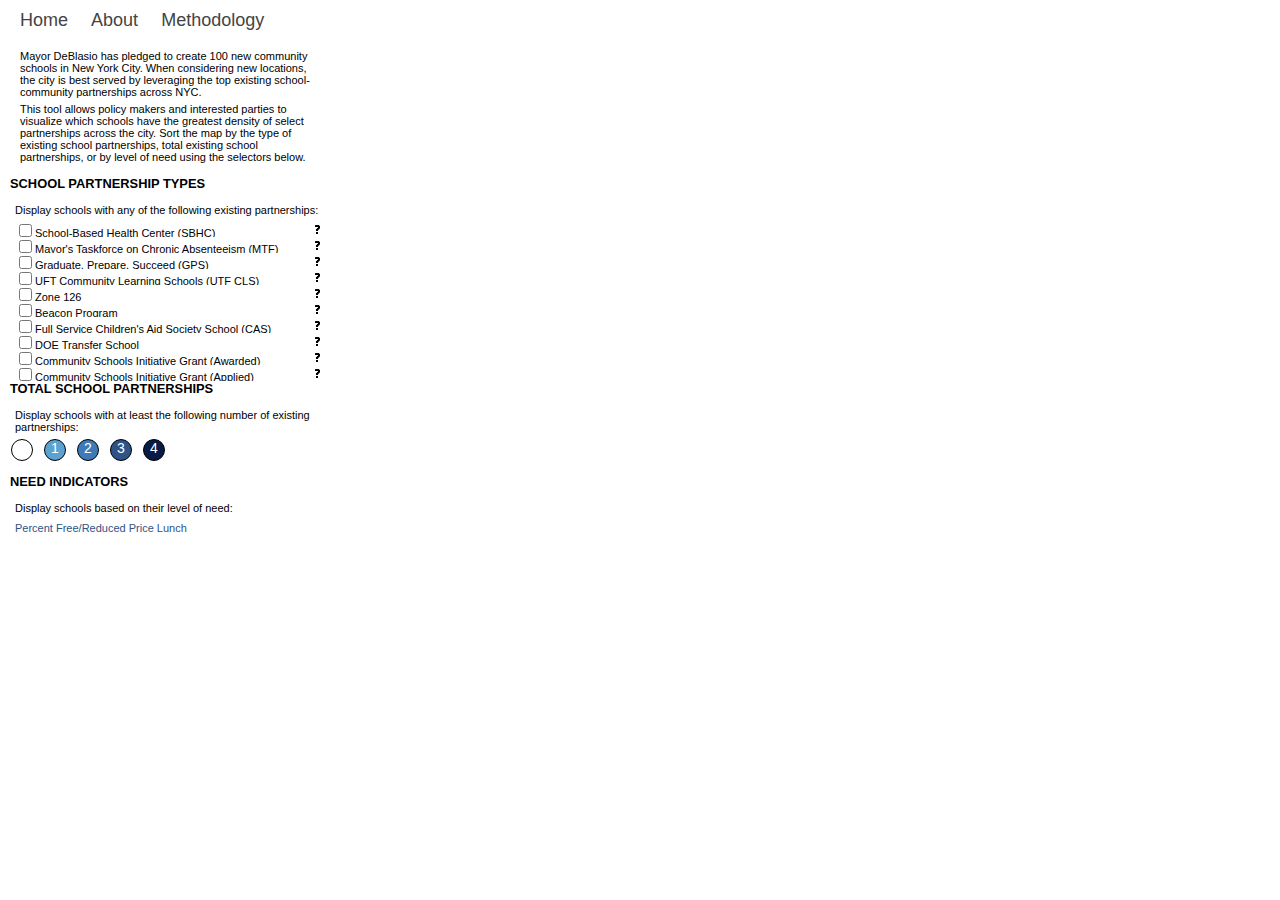
==== index.html @ 5b3d0517 "keeping updated" ====
<!DOCTYPE html>
<html>
    <head>
        <link rel="stylesheet" href="http://libs.cartocdn.com/cartodb.js/v3/themes/css/cartodb.css" />
        <!--[if lte IE 8]>
        <link rel="stylesheet" href="http://libs.cartocdn.com/cartodb.js/v3/themes/css/cartodb.ie.css" />
        <![endif]-->
        <script src="http://libs.cartocdn.com/cartodb.js/v3/cartodb.js"></script>
        <script src="http://ajax.googleapis.com/ajax/libs/jquery/2.1.0/jquery.min.js"></script>
  		<script src="js/jquery-ui-1.10.4.custom.js"></script>
  		<link rel="stylesheet" href="css/custom-theme/jquery-ui-1.10.4.custom.css">
        <link rel="stylesheet" href="css/style.css">
        <script src="js/script.js"> </script>
        <title>Community Schools Initiative</title>
    </head>
    <body>
     
       
        <div id="map"></div>
        <div id="menu">
        
        
        
            <div id="nav">
                    <ul>
                    <li><a href=index.html>Home</a></li>
                    <li><a href=about.html>About</a></li>
                    <li><a href=methodology.html>Methodology</a></li>
                    </ul>
            </div>
        
            <article>
                <!---<header>
                    <h2>Community Schools Initiative</h2>
                </header>
            -->
                <p>Mayor DeBlasio has pledged to create 100 new community schools in New York City. When considering new locations, the city is best served by leveraging the top existing school-community partnerships across NYC.</p>
                <p>This tool allows policy makers and interested parties to visualize which schools have the greatest density of select partnerships across the city. Sort the map by the type of existing school partnerships, total existing school partnerships, or by level of need using the selectors below.</p>
            </article>
            
            <!--Begin accordion-->
            <div id="accordion">
                    <h3>School Partnership Types</h3>
                <div>
                <p>Display schools with any of the following existing partnerships:</p>
                <div class='columns'>
                <ul id="partnership-types">
                    <li class="p_type"><div class="p_left"><input id="p_sbhc" type="checkbox"></input>School-Based Health Center (SBHC)</div>
                    <span class="p_helper ui-icon ui-icon-help" title="The Office of School Health (OSH), a collaborative effort between the New York City Department of Education (DOE) and the New York City Department of Health and Mental Hygiene (DOHMH) manages the school-based health center (SBHC) program for New York City (NYC). Primarily located in areas with limited access to health care services, SBHCs have been providing on-site primary care to students for over 20 years."></span>
                    </li>
                    
                    <li class="p_type"><div class="p_left"><input id="p_mtf" type="checkbox"></input>Mayor's Taskforce on Chronic Absenteeism (MTF)</div>
                    <span class="p_helper ui-icon ui-icon-help" title="The Mayor's Interagency Task Force on Truancy, Chronic Absenteeism and School Engagement has launched the nation's boldest, most comprehensive effort to combat truancy and chronic absenteeism in NYCs public schools. Established by Mayor Bloomberg in 2010 in partnership with the NYC Department of Education, the Task Force has piloted innovative, data-driven programs and policies in 100 pilot schools to help identify best practices for schools citywide."></span>
                    </li>
                    <li class="p_type"><div class="p_left"><input id="p_gps" type="checkbox"></input>Graduate, Prepare, Succeed (GPS)</div>
                   <span class="p_helper ui-icon ui-icon-help" title="Graduate, Prepare, Succeed (GPS-NYC) helps ninth grade students with a history of chronic absenteeism graduate on time and ready for college. The initiative pairs schools with community-based organizations to provide students with holistic services that address barriers to attending school Students receive academic support, attendance outreach, counseling, and case management."></span>
                    </li>
                    <li class="p_type"><div class="p_left"><input id="p_uft_cls" type="checkbox"></input>UFT Community Learning Schools (UTF CLS)</div>
                    <span class="p_helper ui-icon ui-icon-help" title="The NYC Community Learning Schools Initiative (NYCCLSI) aims to improve student achievement by meeting the health, safety and social service needs of students, parents and communities. It does this by facilitating partnerships between public schools, non-profits, local businesses and government agencies which connect vital services to public school buildings, making each school the hub of its community. The Initiative was launched in 2012 by the United Federation of Teachers in collaboration with the New York City Council, the Partnership for New York City and Trinity Wall Street. After starting with six demonstration schools, the initiative expanded in the 2013-14 school year to 16 schools."></span>
                    </li>
                    <li class="p_type"><div class="p_left"><input id="p_zone_126" type="checkbox"></input>Zone 126</div>
                    <span class="p_helper ui-icon ui-icon-help" title="Zone 126's goals are based on creating a large scale impact in areas of high need within Astoria and Long Island City and we believe that the approach of Collective Impact will lead to achieving its vision. Zone 126's role  in the Collective Impact Framework is to serve as the Backbone Organization, coordinating and mobilizing a wide cross-sector of stake holders to drive children's success from Cradle to Career within the Zones of Promise in high-need zip codes of 11101, 11102 and 11106 of Astoria and Long Island City."></span>
                    </li>
                    <li class="p_type"><div class="p_left"><input id="p_beacon" type="checkbox"></input>Beacon Program</div>
                    <span class="p_helper ui-icon ui-icon-help" title="Beacons programs are school-based community centers serving children age 6 and older and adults. There are currently 80 Beacons located throughout the five boroughs of New York City, operating in the afternoons and evenings, on weekends, during school holidays and vacation periods, including the summer."></span>
                    </li>
                    <li class="p_type"><div class="p_left"><input id="p_cas" type="checkbox"></input>Full Service Children's Aid Society School (CAS)</div>
                    <span class="p_helper ui-icon ui-icon-help" title="The Children's Aid Society partners with the New York City Department of Education in 22 public schools called community schools, located in Manhattan, the Bronx and Staten Island. Children's Aid brings a host of needed services directly into the schools to help children learn. Childrens Aid provides medical, dental and mental health services; social services; after-school, evening, weekend and summer hours; adult education and opportunities for expanded parental involvement to its schools, making the school the centerpiece of the community."></span>
                    </li>
                    <li class="p_type"><div class="p_left"><input id="p_transfer" type="checkbox"></input>DOE Transfer School</div>
                    <span class="p_helper ui-icon ui-icon-help" title="Transfer Schools are small, academically rigorous, full-time high schools designed to re-engage students who have dropped out or who have fallen behind in credits."></span>
                    </li>
                    <li class="p_type"><div class="p_left"><input id="p_csig_aw" type="checkbox"></input>Community Schools Initiative Grant (Awarded)</div>
                    <span class="p_helper ui-icon ui-icon-help" title="Commissioner of the State Education Department (SED) is authorized to award competitive grants to eligible school districts for plans that target school buildings as community hubs to deliver co-located or school-linked academic, health, mental health, nutrition, counseling, legal and/or other services to students and their families in a manner that will lead to improved educational and other outcomes. These Community Schools are public schools that emphasize family engagement and are characterized by strong partnerships and additional supports for students and families designed to counter environmental factors that impede student achievement. Fundamentally, Community Schools coordinate and maximize public, non-profit and private resources to deliver critical services to students and their families, thereby increasing student achievement and generating other positive outcomes."></span>
                    </li>
                    <li class="p_type"><div class="p_left"><input id="p_csig_ap" type="checkbox"></input>Community Schools Initiative Grant (Applied)</div>
                    <span class="p_helper ui-icon ui-icon-help" title="Commissioner of the State Education Department (SED) is authorized to award competitive grants to eligible school districts for plans that target school buildings as community hubs to deliver co-located or school-linked academic, health, mental health, nutrition, counseling, legal and/or other services to students and their families in a manner that will lead to improved educational and other outcomes. These Community Schools are public schools that emphasize family engagement and are characterized by strong partnerships and additional supports for students and families designed to counter environmental factors that impede student achievement. Fundamentally, Community Schools coordinate and maximize public, non-profit and private resources to deliver critical services to students and their families, thereby increasing student achievement and generating other positive outcomes."></span>
                    </li>
                </ul>
                </div>
            </div>
                <h3>Total School Partnerships</h3>
                <div>
                    <p>Display schools with at least the following number of existing partnerships:</p>
                    <div style="overflow:hidden">
                        <div id="p0" class="p_button">
                            0
                        </div>
                        <div id="p1" class="p_button">
                            1
                        </div>
                        <div id="p2" class="p_button">
                            2
                        </div>
                        <div id="p3" class="p_button">
                            3
                        </div>
                        <div id="p4" class="p_button">
                            4
                        </div>
                    </div>
                </div>

                <h3>Need Indicators</h3>
                <div>
                <p>Display schools based on their level of need:</p>
                <p style="color:#2E5387;">
                    <label for="amount">Percent Free/Reduced Price Lunch</label>
                    <input type="text" id="amount" style="border:0; width: 60px; background: #fff;  font-weight:bold;" disabled>
                </p>
                <div id="slider-range"></div>
                </div>
                <!--- Probably won't use layers
                <h3>Layers</h3>
                <div>
                <p>This is where I want to add a dropdown to select layers to display council districts, promise zones, etc. </p>
                <select id="polygons">
                    <option>Just Schools</option>
                    <option>School Districts</option>
                    <option>Promise Neighborhoods</option>
                </div>
            </div>  
            -->
            <!--End accordion-->
            
        </div>
        
      
    </body>
</html>
---- css/style.css ----
html, body {
	height: 100%;
	margin: 0;
	padding: 0;
	width: 100%;
	font-family:'Helvetica', Arial, sans-serif;
	font-size: 11px;
	overflow:auto;
}
h1 {
	margin: 5px;
	font-weight: normal;
	text-transform: uppercase;
}
h2 {
	margin: 5px;
	font-weight: normal;
	color: #666;
	font-size: 14px;
}
h3 {
	text-transform: uppercase;
}
p {
	margin: 5px;
}
ul {
	list-style:none;
	margin: 5px;
}
ul li.p_type {
	margin-left:-40px;
}
a {
	text-decoration: none;
	color: #2E5387;
}

#map {
	height: 100%;
	width: 100%;
}
#menu {
	/*border-top: 3px solid #333;
	border-bottom: 1px solid #aaa;*/
	width: 320px;
	background-color: #fff;
	z-index: 1;
	position: absolute;
	top: 10px;
	left: 10px;
}


article {
	background: #fff;
	margin: 5px;
}
header {
	background:#000;
	color: #fff;
}
/*maybe columns?
.columns {
	columns:100px 3;
	-webkit-columns:100px 2; 
	-moz-columns:100px 2; 
} */ 

.p_button {
	background: #fff;
	color: #fff;
	cursor: pointer;
	font-size: 14px;
	height: 20px;
	width: 20px;
	border-radius: 50%;
	border: 1px solid black;
	text-align: center;
	vertical-align: middle;
	float:left;
	margin:1px;
	margin-right: 10px;
}
.p_button:hover {
  background: #000;
  opacity: 50%;
}

.p_left{
	width:270px;
	float:left;
	overflow:hidden;
	height:16px;
}
.p_helper{
	float:right;
	margin:0;
}
#p0 {
	background: #fff;
}
#p1 {
	background: #5CA2D1;
}
#p2 {
	background: #3E7BB6;
}
#p3 {
	background: #2E5387;
}
#p4 {
	background: #081B47;
}

#nav{
	float:left;
	width: 320px;
	margin:0px 10px 10px 0px;
	padding:0px 0 0 0;
	height:30px;
	background:#FFF;
}
#nav ul {
	margin:0 0 0 0px;
	padding:0;
	list-style:none;
}
#nav li {
	display:inline;
	margin:0;
	padding:0px;
}
#nav a,#header a{
	margin:10px 10px 10px 10px;
	text-decoration:none;
	font-size:18px;
	color:#444;
}
#nav a:hover{
	color:#2E5387;
}

div.cartodb-zoom{
	float: right;
	margin: 10px;
	box-shadow: none;
	border-radius: 0px;
	border: none;
}
div.cartodb-legend-stack {
	box-shadow: none;
	border-radius: 0px;
	border: none;
	right: 10px;
	bottom: 25px;
}
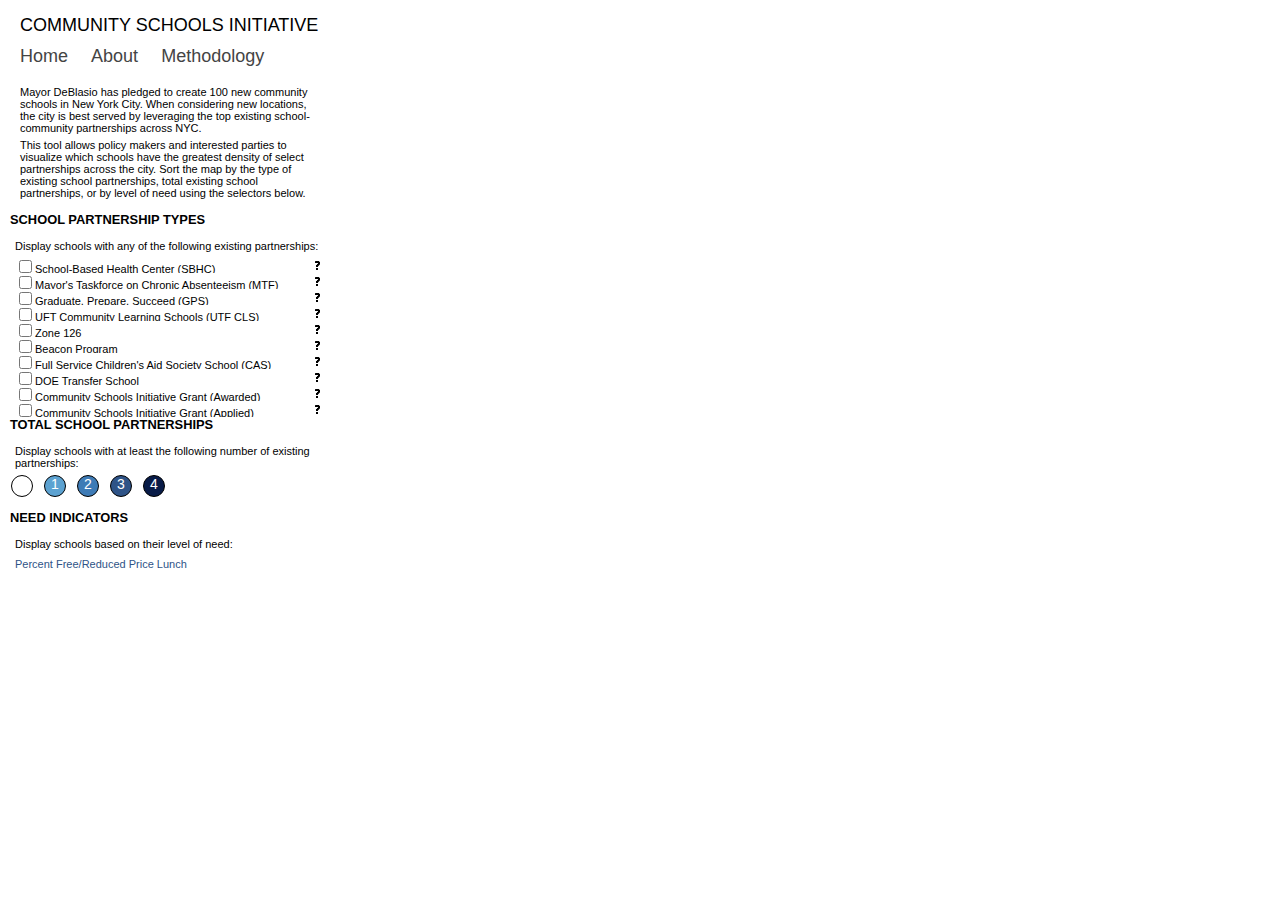
==== commit 9a978c58: "merging?" ====
--- a/index.html
+++ b/index.html
@@ -18,9 +18,9 @@
        
         <div id="map"></div>
         <div id="menu">
-        
-        
-        
+            <div id="header">
+                <h1>Community Schools Initiative</h1>
+            </div>
             <div id="nav">
                     <ul>
                     <li><a href=index.html>Home</a></li>
--- a/css/style.css
+++ b/css/style.css
@@ -11,6 +11,7 @@
 	margin: 5px;
 	font-weight: normal;
 	text-transform: uppercase;
+	font-size: 18px;
 }
 h2 {
 	margin: 5px;
@@ -50,7 +51,9 @@
 	top: 10px;
 	left: 10px;
 }
-
+#header {
+	margin: 0px 0px 10px 5px;
+}
 
 article {
 	background: #fff;
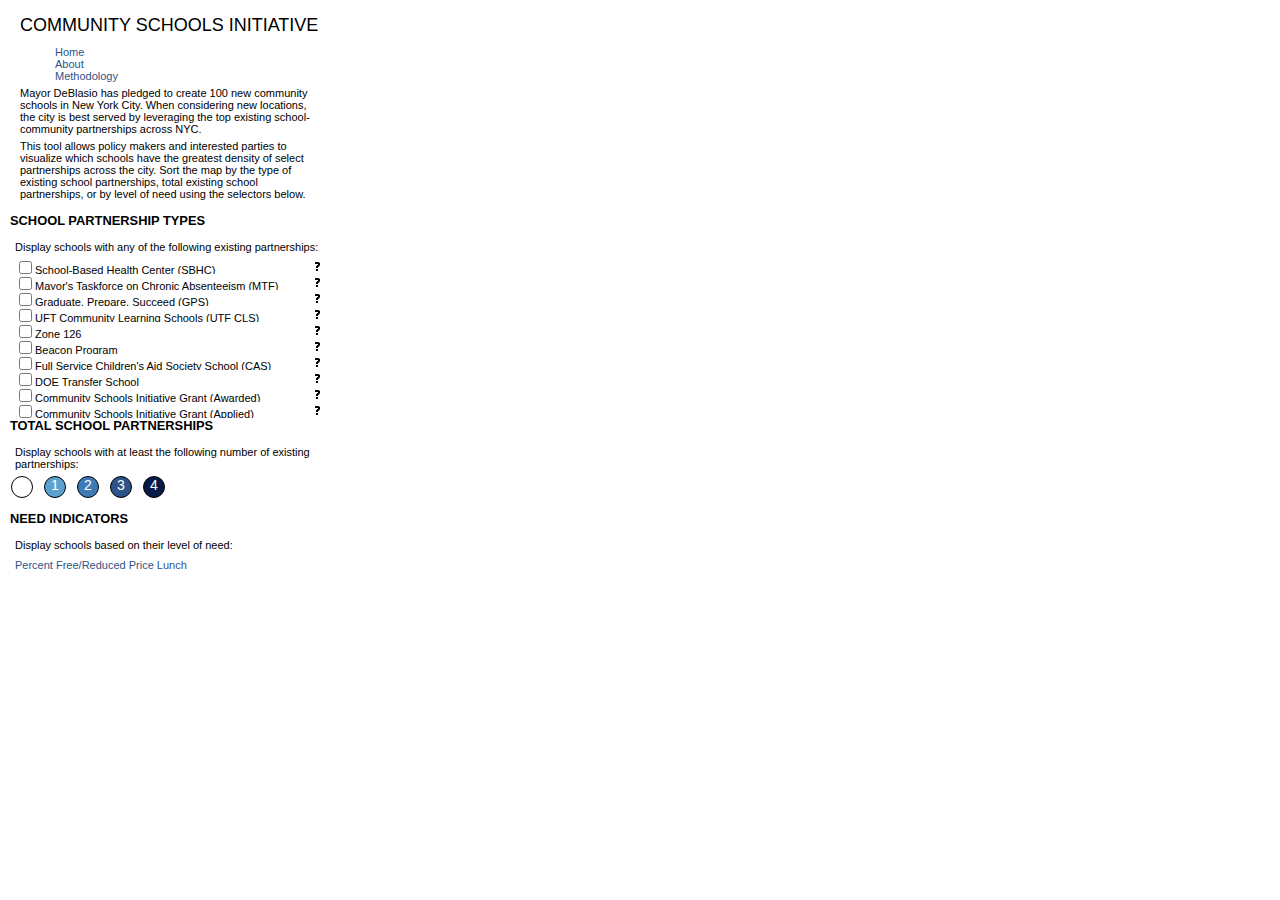
==== commit f591db72: "added tabs" ====
--- a/index.html
+++ b/index.html
@@ -15,20 +15,23 @@
     </head>
     <body>
      
+    
+     
+     
        
         <div id="map"></div>
         <div id="menu">
             <div id="header">
                 <h1>Community Schools Initiative</h1>
             </div>
-            <div id="nav">
+            <div id="tabs">
                     <ul>
-                    <li><a href=index.html>Home</a></li>
-                    <li><a href=about.html>About</a></li>
-                    <li><a href=methodology.html>Methodology</a></li>
+                    <li><a href="#main-tab">Home</a></li>
+                    <li><a href="#about-tab">About</a></li>
+                    <li><a href="#meth-tab">Methodology</a></li>
                     </ul>
-            </div>
-        
+            
+        <div id="main-tab">
             <article>
                 <!---<header>
                     <h2>Community Schools Initiative</h2>
@@ -123,6 +126,14 @@
             -->
             <!--End accordion-->
             
+            </div>
+            </div> 
+            
+        <div id="about-tab">   </div>
+        
+        <div id="meth-tab">    </div>
+            
+        </div>
         </div>
         
       
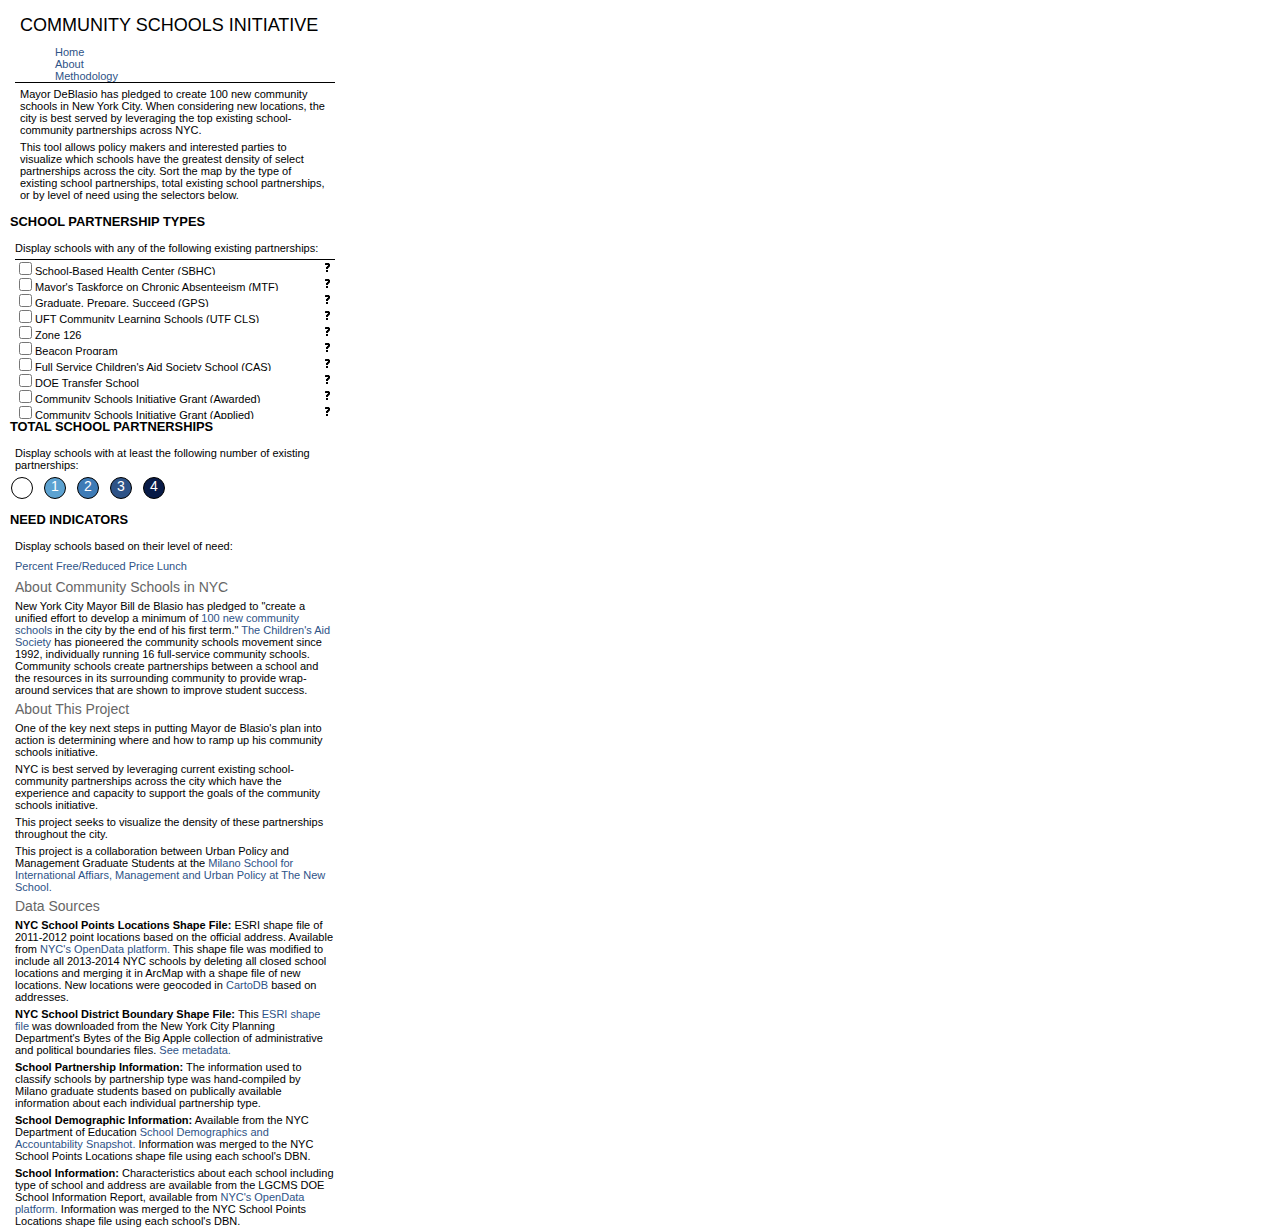
==== commit 26f5ea07: "Style tabs" ====
--- a/index.html
+++ b/index.html
@@ -129,9 +129,26 @@
             </div>
             </div> 
             
-        <div id="about-tab">   </div>
+        <div id="about-tab">   
+            <h2>About Community Schools in NYC</h2>
+            <p>New York City Mayor Bill de Blasio has pledged to "create a unified effort to develop a minimum of <a href="http://www.billdeblasio.com/issues/education" target="_blank">100 new community schools</a> in the city by the end of his first term." <a href="http://www.childrensaidsociety.org/community-schools" target="_blank">The Children's Aid Society</a> has pioneered the community schools movement since 1992, individually running 16 full-service community schools. Community schools create partnerships between a school and the resources in its surrounding community to provide wrap-around services that are shown to improve student success.</p>
+            <h2>About This Project</h2>
+            <p>One of the key next steps in putting Mayor de Blasio's plan into action is determining where and how to ramp up his community schools initiative.</p>
+            <p>NYC is best served by leveraging current existing school-community partnerships across the city which have the experience and capacity to support the goals of the community schools initiative.</p>
+            <p>This project seeks to visualize the density of these partnerships throughout the city.</p>
+            <p>This project is a collaboration between Urban Policy and Management Graduate Students at the <a href="http://www.newschool.edu/public-engagement/milano-school/" target="_blank">Milano School for International Affiars, Management and Urban Policy at The New School.</a></p>
+
+        </div>
         
-        <div id="meth-tab">    </div>
+        <div id="meth-tab">    
+            <h2>Data Sources</h2>
+            <p><strong>NYC School Points Locations Shape File:</strong> ESRI shape file of 2011-2012 point locations based on the official address. Available from <a href="https://data.cityofnewyork.us/Education/School-Point-Locations/jfju-ynrr" target="_blank">NYC's OpenData platform.</a> This shape file was modified to include all 2013-2014 NYC schools by deleting all closed school locations and merging it in ArcMap with a shape file of new locations. New locations were geocoded in <a href="http://cartodb.com/" target="_blank">CartoDB</a> based on addresses.</a></p>
+            <p><strong>NYC School District Boundary Shape File:</strong> This <a href="http://www.nyc.gov/html/dcp/html/bytes/districts_download_metadata.shtml" target="_blank">ESRI shape file</a> was downloaded from the New York City Planning Department's Bytes of the Big Apple collection of administrative and political boundaries files. <a href="http://www.nyc.gov/html/dcp/pdf/bytes/nysd_metadata.pdf" target="_blank">See metadata.</a></p>
+            <p><strong>School Partnership Information:</strong> The information used to classify schools by partnership type was hand-compiled by Milano graduate students based on publically available information about each individual partnership type.</p>
+            <p><strong>School Demographic Information:</strong> Available from the NYC Department of Education <a href="http://schools.nyc.gov/Accountability/data/default.htm" target="_blank">School Demographics and Accountability Snapshot.</a> Information was merged to the NYC School Points Locations shape file using each school's DBN.</p>
+            <p><strong>School Information:</strong> Characteristics about each school including type of school and address are available from the LGCMS DOE School Information Report, available from <a href="https://data.cityofnewyork.us/Education/LCGMS-DOE-School-Information-Report/3bkj-34v2" target="_blank">NYC's OpenData platform.</a> Information was merged to the NYC School Points Locations shape file using each school's DBN.</p>
+
+        </div>
             
         </div>
         </div>
--- a/css/style.css
+++ b/css/style.css
@@ -44,7 +44,7 @@
 #menu {
 	/*border-top: 3px solid #333;
 	border-bottom: 1px solid #aaa;*/
-	width: 320px;
+	width: 330px;
 	background-color: #fff;
 	z-index: 1;
 	position: absolute;
@@ -52,7 +52,8 @@
 	left: 10px;
 }
 #header {
-	margin: 0px 0px 10px 5px;
+	margin: 0px 5px 10px 5px;
+	/*border-bottom: 1px solid #aaa;*/
 }
 
 article {
@@ -119,7 +120,7 @@
 #nav{
 	float:left;
 	width: 320px;
-	margin:0px 10px 10px 0px;
+	margin:0px 10px 0px 0px;
 	padding:0px 0 0 0;
 	height:30px;
 	background:#FFF;
@@ -137,7 +138,7 @@
 #nav a,#header a{
 	margin:10px 10px 10px 10px;
 	text-decoration:none;
-	font-size:18px;
+	font-size:16px;
 	color:#444;
 }
 #nav a:hover{
@@ -157,4 +158,7 @@
 	border: none;
 	right: 10px;
 	bottom: 25px;
+}
+#tabs ul {
+	border-bottom: 1px solid #000;
 }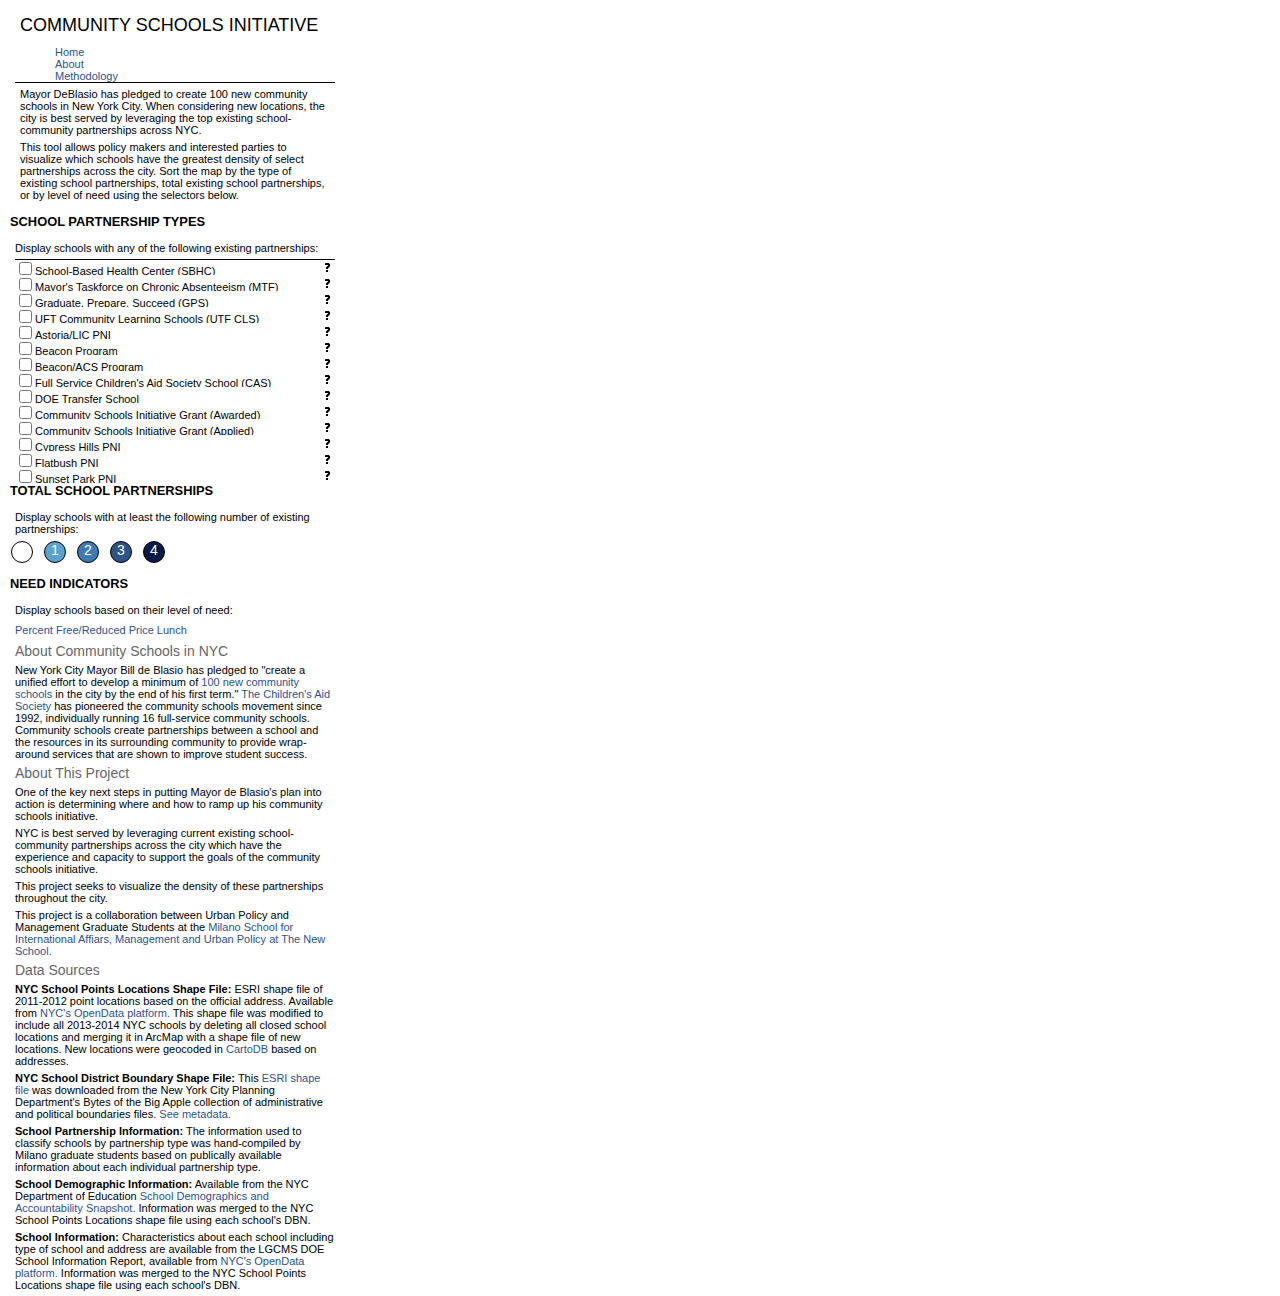
==== commit d6c88713: "Add checkboxes" ====
--- a/index.html
+++ b/index.html
@@ -61,10 +61,13 @@
                     <li class="p_type"><div class="p_left"><input id="p_uft_cls" type="checkbox"></input>UFT Community Learning Schools (UTF CLS)</div>
                     <span class="p_helper ui-icon ui-icon-help" title="The NYC Community Learning Schools Initiative (NYCCLSI) aims to improve student achievement by meeting the health, safety and social service needs of students, parents and communities. It does this by facilitating partnerships between public schools, non-profits, local businesses and government agencies which connect vital services to public school buildings, making each school the hub of its community. The Initiative was launched in 2012 by the United Federation of Teachers in collaboration with the New York City Council, the Partnership for New York City and Trinity Wall Street. After starting with six demonstration schools, the initiative expanded in the 2013-14 school year to 16 schools."></span>
                     </li>
-                    <li class="p_type"><div class="p_left"><input id="p_zone_126" type="checkbox"></input>Zone 126</div>
+                    <li class="p_type"><div class="p_left"><input id="p_zone_126" type="checkbox"></input>Astoria/LIC PNI</div>
                     <span class="p_helper ui-icon ui-icon-help" title="Zone 126's goals are based on creating a large scale impact in areas of high need within Astoria and Long Island City and we believe that the approach of Collective Impact will lead to achieving its vision. Zone 126's role  in the Collective Impact Framework is to serve as the Backbone Organization, coordinating and mobilizing a wide cross-sector of stake holders to drive children's success from Cradle to Career within the Zones of Promise in high-need zip codes of 11101, 11102 and 11106 of Astoria and Long Island City."></span>
                     </li>
                     <li class="p_type"><div class="p_left"><input id="p_beacon" type="checkbox"></input>Beacon Program</div>
+                    <span class="p_helper ui-icon ui-icon-help" title="Beacons programs are school-based community centers serving children age 6 and older and adults. There are currently 80 Beacons located throughout the five boroughs of New York City, operating in the afternoons and evenings, on weekends, during school holidays and vacation periods, including the summer."></span>
+                    </li>
+                    <li class="p_type"><div class="p_left"><input id="p_bea_acs" type="checkbox"></input>Beacon/ACS Program</div>
                     <span class="p_helper ui-icon ui-icon-help" title="Beacons programs are school-based community centers serving children age 6 and older and adults. There are currently 80 Beacons located throughout the five boroughs of New York City, operating in the afternoons and evenings, on weekends, during school holidays and vacation periods, including the summer."></span>
                     </li>
                     <li class="p_type"><div class="p_left"><input id="p_cas" type="checkbox"></input>Full Service Children's Aid Society School (CAS)</div>
@@ -78,6 +81,15 @@
                     </li>
                     <li class="p_type"><div class="p_left"><input id="p_csig_ap" type="checkbox"></input>Community Schools Initiative Grant (Applied)</div>
                     <span class="p_helper ui-icon ui-icon-help" title="Commissioner of the State Education Department (SED) is authorized to award competitive grants to eligible school districts for plans that target school buildings as community hubs to deliver co-located or school-linked academic, health, mental health, nutrition, counseling, legal and/or other services to students and their families in a manner that will lead to improved educational and other outcomes. These Community Schools are public schools that emphasize family engagement and are characterized by strong partnerships and additional supports for students and families designed to counter environmental factors that impede student achievement. Fundamentally, Community Schools coordinate and maximize public, non-profit and private resources to deliver critical services to students and their families, thereby increasing student achievement and generating other positive outcomes."></span>
+                    </li>
+                    <li class="p_type"><div class="p_left"><input id="p_cypress_pni" type="checkbox"></input>Cypress Hills PNI</div>
+                    <span class="p_helper ui-icon ui-icon-help" title="Helper Text"></span>
+                    </li>
+                    <li class="p_type"><div class="p_left"><input id="p_flatbush_pni" type="checkbox"></input>Flatbush PNI</div>
+                    <span class="p_helper ui-icon ui-icon-help" title="Helper Text"></span>
+                    </li>
+                    <li class="p_type"><div class="p_left"><input id="p_sunset_pni" type="checkbox"></input>Sunset Park PNI</div>
+                    <span class="p_helper ui-icon ui-icon-help" title="Helper Text"></span>
                     </li>
                 </ul>
                 </div>
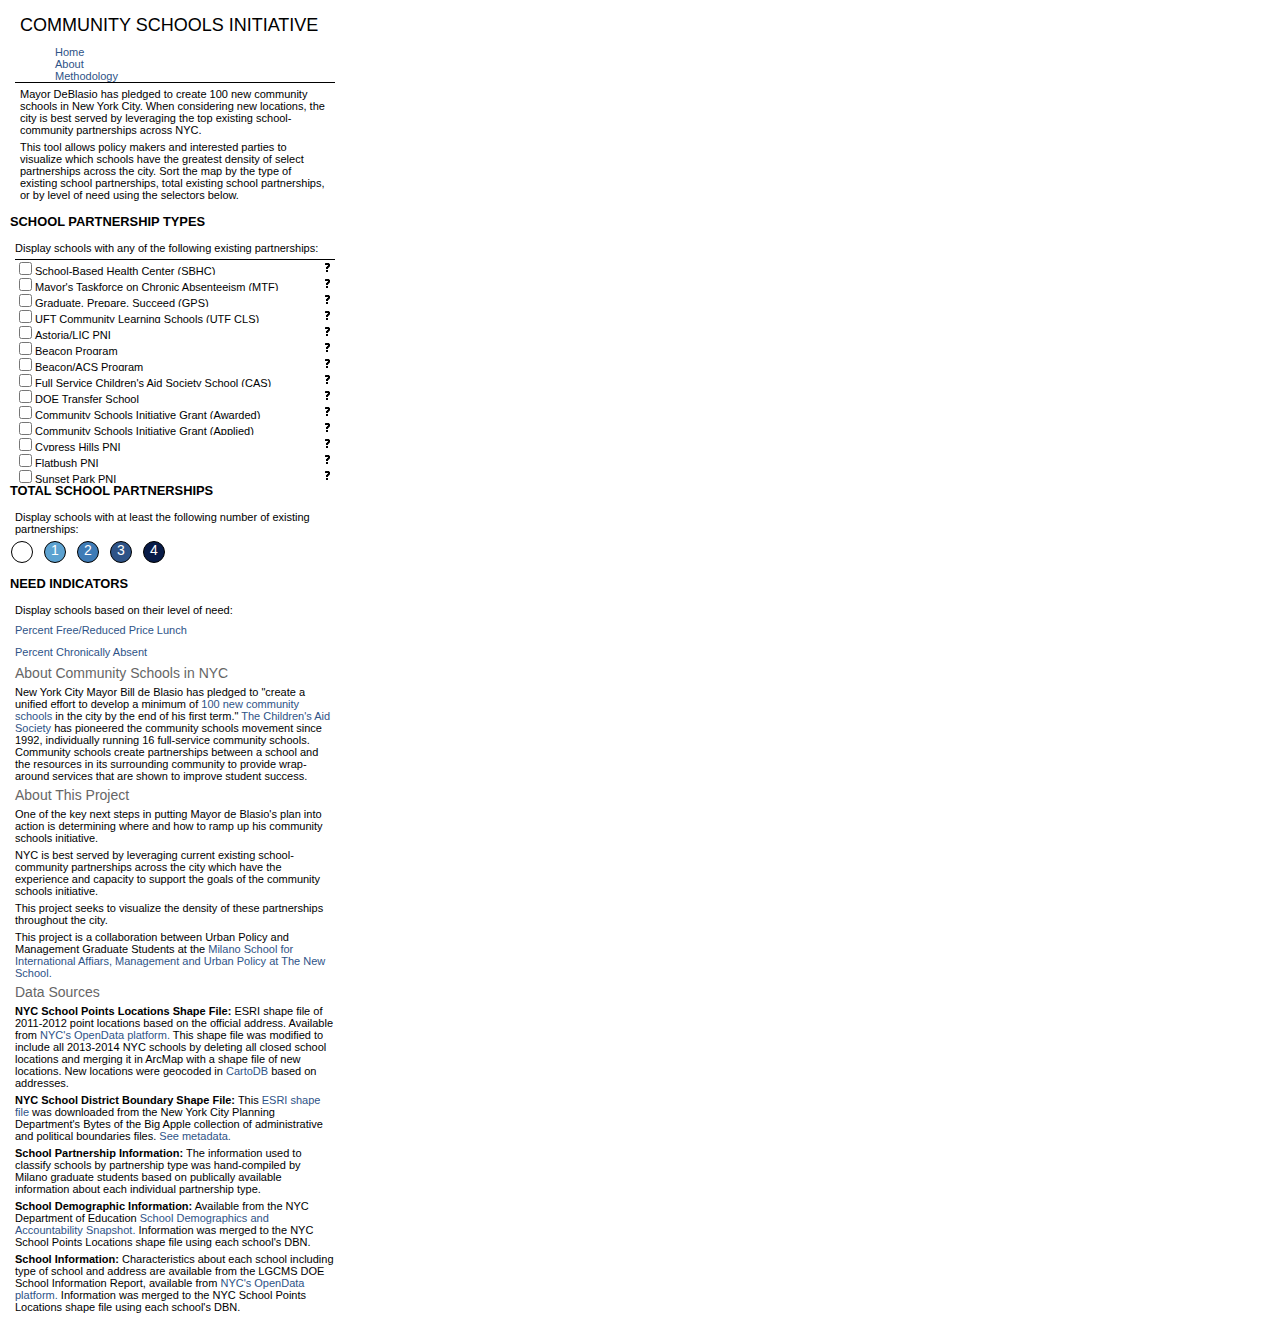
==== commit 03e8afd2: "Add Chronic Slider" ====
--- a/index.html
+++ b/index.html
@@ -120,10 +120,20 @@
                 <div>
                 <p>Display schools based on their level of need:</p>
                 <p style="color:#2E5387;">
-                    <label for="amount">Percent Free/Reduced Price Lunch</label>
-                    <input type="text" id="amount" style="border:0; width: 60px; background: #fff;  font-weight:bold;" disabled>
+                    <label for="frl_amount">Percent Free/Reduced Price Lunch</label>
+                    <input type="text" id="frl_amount" style="border:0; width: 60px; background: #fff;  font-weight:bold;" disabled>
                 </p>
-                <div id="slider-range"></div>
+                <div id="slider-range" style="background: #2E5387;"></div>
+                
+                <p> </p>
+
+                <p style="color:#2E5387;">
+                    <label for="chronic_amount">Percent Chronically Absent</label>
+                    <input type="text" id="chronic_amount" style="border:0; width: 60px; background: #fff;  font-weight:bold;" disabled>
+                </p>
+                <div id="slider-range2" style="background: #2E5387;"></div>
+
+
                 </div>
                 <!--- Probably won't use layers
                 <h3>Layers</h3>
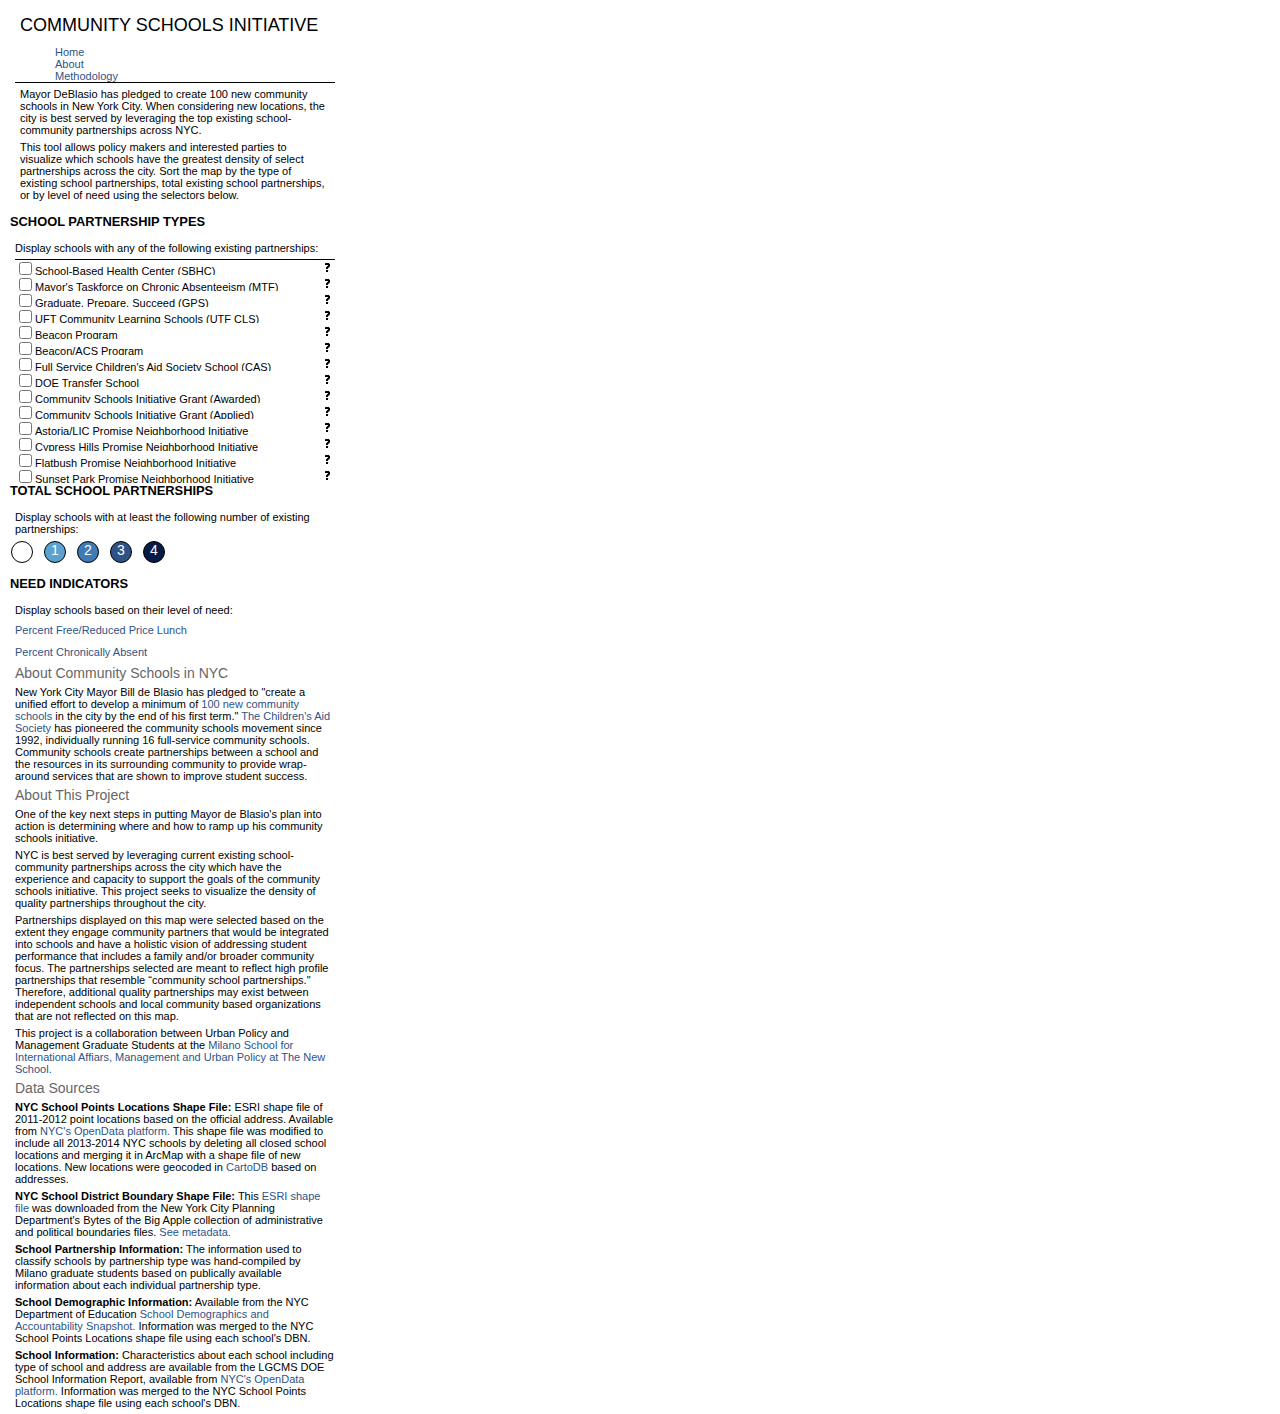
==== commit 11ea1179: "Add PNI helper text, change about info" ====
--- a/index.html
+++ b/index.html
@@ -61,9 +61,7 @@
                     <li class="p_type"><div class="p_left"><input id="p_uft_cls" type="checkbox"></input>UFT Community Learning Schools (UTF CLS)</div>
                     <span class="p_helper ui-icon ui-icon-help" title="The NYC Community Learning Schools Initiative (NYCCLSI) aims to improve student achievement by meeting the health, safety and social service needs of students, parents and communities. It does this by facilitating partnerships between public schools, non-profits, local businesses and government agencies which connect vital services to public school buildings, making each school the hub of its community. The Initiative was launched in 2012 by the United Federation of Teachers in collaboration with the New York City Council, the Partnership for New York City and Trinity Wall Street. After starting with six demonstration schools, the initiative expanded in the 2013-14 school year to 16 schools."></span>
                     </li>
-                    <li class="p_type"><div class="p_left"><input id="p_zone_126" type="checkbox"></input>Astoria/LIC PNI</div>
-                    <span class="p_helper ui-icon ui-icon-help" title="Zone 126's goals are based on creating a large scale impact in areas of high need within Astoria and Long Island City and we believe that the approach of Collective Impact will lead to achieving its vision. Zone 126's role  in the Collective Impact Framework is to serve as the Backbone Organization, coordinating and mobilizing a wide cross-sector of stake holders to drive children's success from Cradle to Career within the Zones of Promise in high-need zip codes of 11101, 11102 and 11106 of Astoria and Long Island City."></span>
-                    </li>
+                    
                     <li class="p_type"><div class="p_left"><input id="p_beacon" type="checkbox"></input>Beacon Program</div>
                     <span class="p_helper ui-icon ui-icon-help" title="Beacons programs are school-based community centers serving children age 6 and older and adults. There are currently 80 Beacons located throughout the five boroughs of New York City, operating in the afternoons and evenings, on weekends, during school holidays and vacation periods, including the summer."></span>
                     </li>
@@ -82,14 +80,17 @@
                     <li class="p_type"><div class="p_left"><input id="p_csig_ap" type="checkbox"></input>Community Schools Initiative Grant (Applied)</div>
                     <span class="p_helper ui-icon ui-icon-help" title="Commissioner of the State Education Department (SED) is authorized to award competitive grants to eligible school districts for plans that target school buildings as community hubs to deliver co-located or school-linked academic, health, mental health, nutrition, counseling, legal and/or other services to students and their families in a manner that will lead to improved educational and other outcomes. These Community Schools are public schools that emphasize family engagement and are characterized by strong partnerships and additional supports for students and families designed to counter environmental factors that impede student achievement. Fundamentally, Community Schools coordinate and maximize public, non-profit and private resources to deliver critical services to students and their families, thereby increasing student achievement and generating other positive outcomes."></span>
                     </li>
-                    <li class="p_type"><div class="p_left"><input id="p_cypress_pni" type="checkbox"></input>Cypress Hills PNI</div>
-                    <span class="p_helper ui-icon ui-icon-help" title="Helper Text"></span>
+                    <li class="p_type"><div class="p_left"><input id="p_zone_126" type="checkbox"></input>Astoria/LIC Promise Neighborhood Initiative</div>
+                    <span class="p_helper ui-icon ui-icon-help" title="A Collective Impact effort, with Zone 126 serving as a backbone organization, that brings various human service organizations into cross sector partnerships with the common goal that every child graduate from high school prepared for college, and enter the workforce equipped with the skills needed to thrive in a 21st century world. Towards this end they are developing a robust network of services available to low income residents in the three zip code target area of zip codes 11101, 11102, and 11106."></span>
                     </li>
-                    <li class="p_type"><div class="p_left"><input id="p_flatbush_pni" type="checkbox"></input>Flatbush PNI</div>
-                    <span class="p_helper ui-icon ui-icon-help" title="Helper Text"></span>
+                    <li class="p_type"><div class="p_left"><input id="p_cypress_pni" type="checkbox"></input>Cypress Hills Promise Neighborhood Initiative</div>
+                    <span class="p_helper ui-icon ui-icon-help" title="Cypress Hills Local Development Corporation received a Promise Neighborhoods planning grant in 2013, and is now leading a year-long planning process. They have convened over 50 partners, including community organizations, schools, intermediary and policy organizations, local government offices, and local residents, to develop cradle-to-college continuum of solutions for young people in the Cypress Hills community. The process includes five working groups, each of which includes a mix of representatives from community organizations, local government institutions, policy and research institutions, and residents. Four of these groups align with the topics identified in the continuum of solutions: 1) School Readiness; 2) K-12 Education and College Access; 3) Health and 4) Community Life and Safety. The fifth group, Sustainability, focuses on identifying resources for the initiative."></span>
                     </li>
-                    <li class="p_type"><div class="p_left"><input id="p_sunset_pni" type="checkbox"></input>Sunset Park PNI</div>
-                    <span class="p_helper ui-icon ui-icon-help" title="Helper Text"></span>
+                    <li class="p_type"><div class="p_left"><input id="p_flatbush_pni" type="checkbox"></input>Flatbush Promise Neighborhood Initiative</div>
+                    <span class="p_helper ui-icon ui-icon-help" title="CAMBA received the 2012 U.S. DOE planning grant and facilitated an intense community assessment process that included the completion of 2,000 surveys, and 20 focus groups with families, educators and key community stakeholders. In collaboration with nearly 70 community partners CAMBA has created a cradle to career continuum of solutions using several evidence-based initiatives. Initiatives are organized into three distinct yet interconnected domains, Early Childhood, Academics, and Healthy and Stable Communities"></span>
+                    </li>
+                    <li class="p_type"><div class="p_left"><input id="p_sunset_pni" type="checkbox"></input>Sunset Park Promise Neighborhood Initiative</div>
+                    <span class="p_helper ui-icon ui-icon-help" title="In 2010, Sunset Park Promise Neighborhood was the first New York City Promise Neighborhood grantee from the U.S. Department of Education, with Lutheran family Health Centers serving as their backbone organization.  During its planning year, the Sunset Park Promise Neighborhood (SPPN) conducted a comprehensive community needs assessment that included conducting town hall meetings and focus groups and surveying over 2,000 community residents.  In 2012, SPPN released an 18-month strategic plan for how to move forward and increase its eligibility for federal Promise Neighborhood support. Over the last four years, SPPN has built on existing relationships and grown into a strong community partnership of residents, schools, organizations and local government supporting long-term success of children and families."></span>
                     </li>
                 </ul>
                 </div>
@@ -123,7 +124,7 @@
                     <label for="frl_amount">Percent Free/Reduced Price Lunch</label>
                     <input type="text" id="frl_amount" style="border:0; width: 60px; background: #fff;  font-weight:bold;" disabled>
                 </p>
-                <div id="slider-range" style="background: #2E5387;"></div>
+                <div id="slider-range"></div>
                 
                 <p> </p>
 
@@ -131,7 +132,7 @@
                     <label for="chronic_amount">Percent Chronically Absent</label>
                     <input type="text" id="chronic_amount" style="border:0; width: 60px; background: #fff;  font-weight:bold;" disabled>
                 </p>
-                <div id="slider-range2" style="background: #2E5387;"></div>
+                <div id="slider-range2"></div>
 
 
                 </div>
@@ -156,8 +157,8 @@
             <p>New York City Mayor Bill de Blasio has pledged to "create a unified effort to develop a minimum of <a href="http://www.billdeblasio.com/issues/education" target="_blank">100 new community schools</a> in the city by the end of his first term." <a href="http://www.childrensaidsociety.org/community-schools" target="_blank">The Children's Aid Society</a> has pioneered the community schools movement since 1992, individually running 16 full-service community schools. Community schools create partnerships between a school and the resources in its surrounding community to provide wrap-around services that are shown to improve student success.</p>
             <h2>About This Project</h2>
             <p>One of the key next steps in putting Mayor de Blasio's plan into action is determining where and how to ramp up his community schools initiative.</p>
-            <p>NYC is best served by leveraging current existing school-community partnerships across the city which have the experience and capacity to support the goals of the community schools initiative.</p>
-            <p>This project seeks to visualize the density of these partnerships throughout the city.</p>
+            <p>NYC is best served by leveraging current existing school-community partnerships across the city which have the experience and capacity to support the goals of the community schools initiative. This project seeks to visualize the density of quality partnerships throughout the city.</p>
+            <p>Partnerships displayed on this map were selected based on the extent they engage community partners that would be integrated into schools and have a holistic vision of addressing student performance that includes a family and/or broader community focus. The partnerships selected are meant to reflect high profile partnerships that resemble “community school partnerships." Therefore, additional quality partnerships may exist between independent schools and local community based organizations that are not reflected on this map.</p>
             <p>This project is a collaboration between Urban Policy and Management Graduate Students at the <a href="http://www.newschool.edu/public-engagement/milano-school/" target="_blank">Milano School for International Affiars, Management and Urban Policy at The New School.</a></p>
 
         </div>
--- a/css/style.css
+++ b/css/style.css
@@ -161,4 +161,7 @@
 }
 #tabs ul {
 	border-bottom: 1px solid #000;
+}
+.ui-slider-range {
+	background: #2E5387;
 }